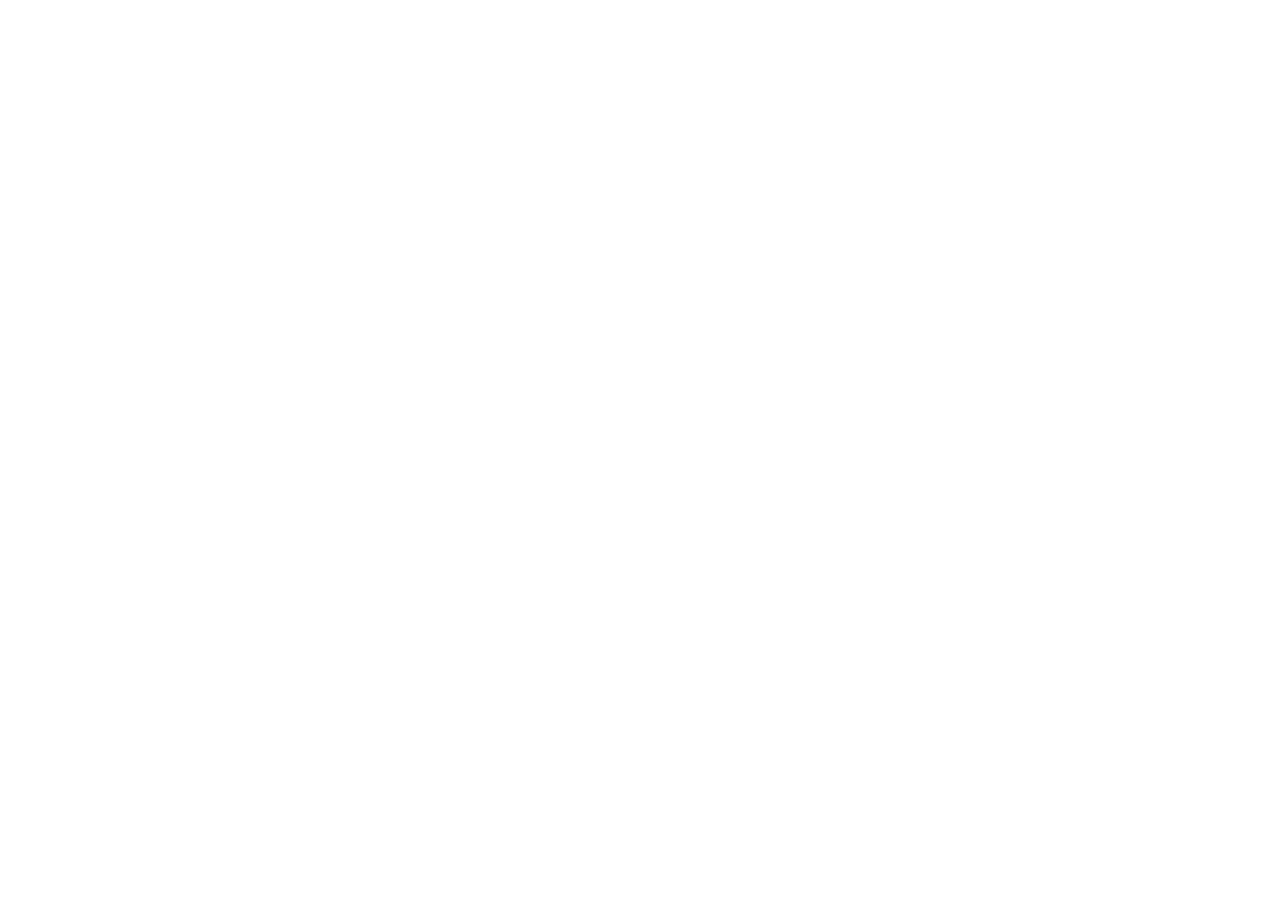
==== index.html @ c520c5d9 "完成preload" ====
<!DOCTYPE html>
<html lang="zh">
<head>
    <meta charset="UTF-8"/>
    <title>flappy bird</title>
    <meta name=viewport" content="width=device-width, initial-scale=1.0"/>
    <script src="js/phaser.js"></script>
</head>
<body>

<div id="game"></div>
<script src="js/main.js"></script>

</body>
</html>
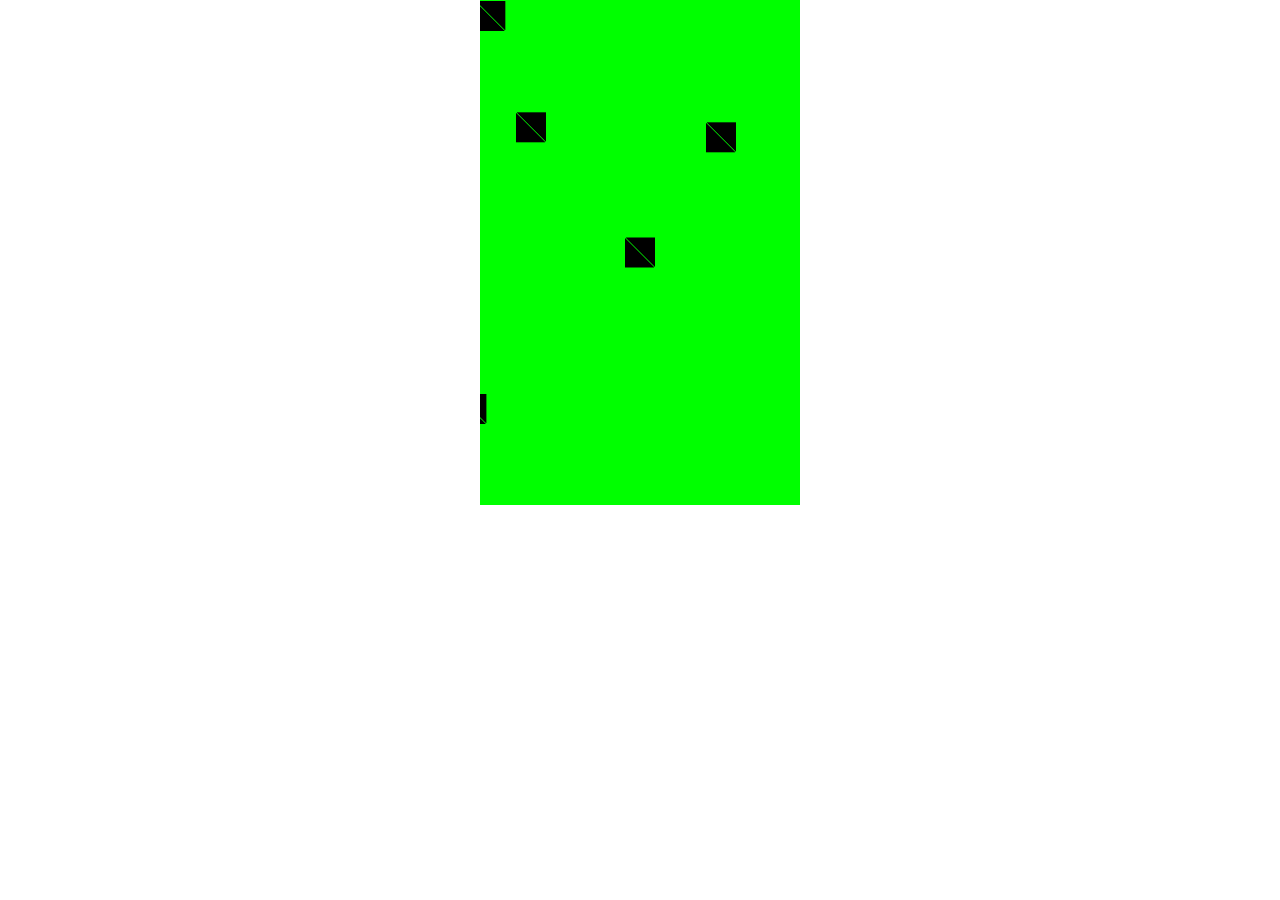
==== commit 6286d5de: "use phaser.min.js" ====
--- a/index.html
+++ b/index.html
@@ -4,12 +4,22 @@
     <meta charset="UTF-8"/>
     <title>flappy bird</title>
     <meta name=viewport" content="width=device-width, initial-scale=1.0"/>
-    <script src="js/phaser.js"></script>
+    <!-- build:css css/combined.css -->
+    <!-- endbuild -->
+    <style>
+        body,p,div {
+            margin: 0; padding: 0;
+        }
+        canvas {
+            margin: 0 auto;
+        }
+    </style>
 </head>
 <body>
-
 <div id="game"></div>
+<!-- build:js scripts/combined.js -->
+<script src="js/phaser.min.js"></script>
 <script src="js/main.js"></script>
-
+<!-- endbuild -->
 </body>
 </html>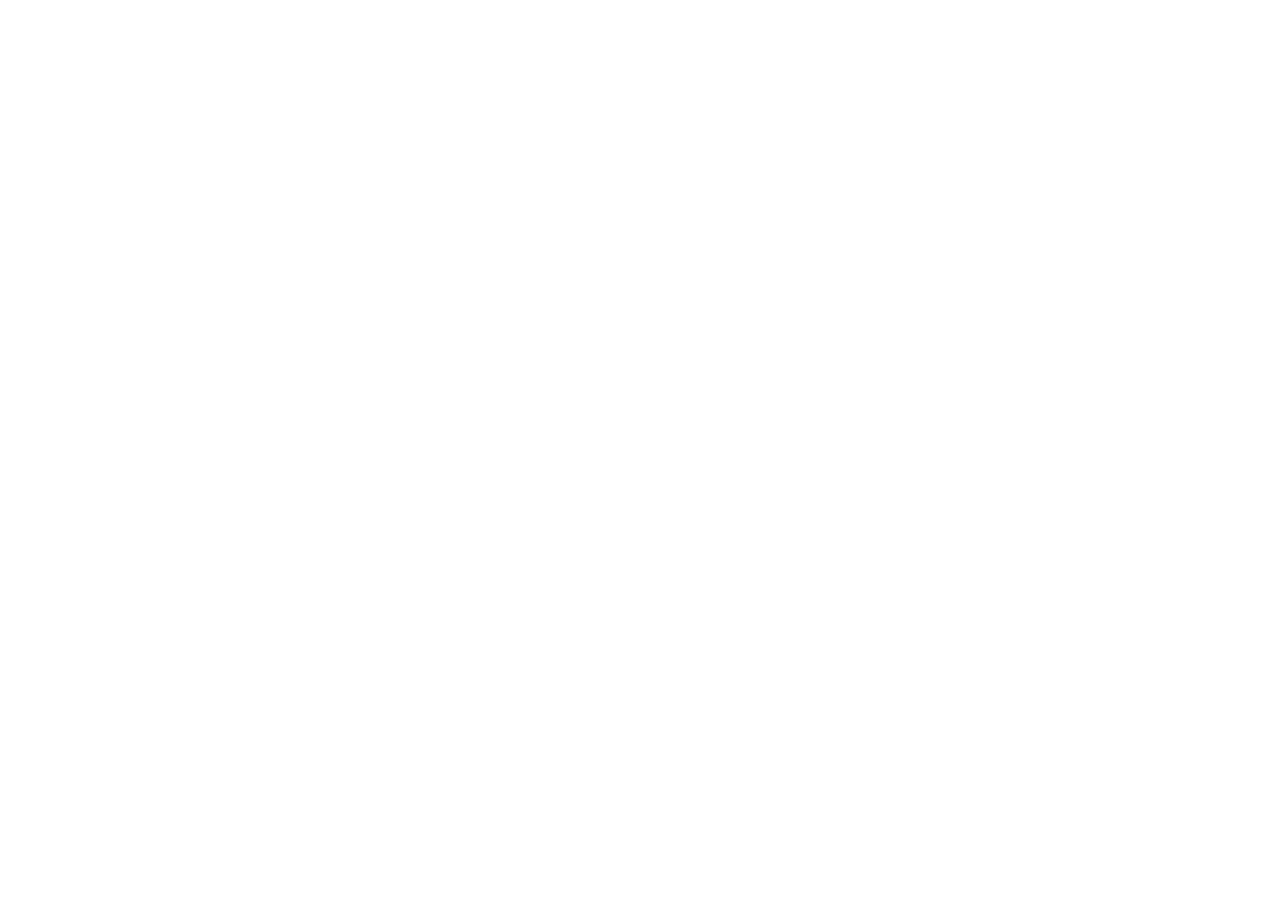
==== commit ae88be7a: "调整速度" ====
--- a/index.html
+++ b/index.html
@@ -2,23 +2,17 @@
 <html lang="zh">
 <head>
     <meta charset="UTF-8"/>
-    <title>flappy bird</title>
-    <meta name=viewport" content="width=device-width, initial-scale=1.0"/>
+    <title>flappy qian</title>
+    <meta name="viewport" content="width=device-width, user-scalable=no">
+    <meta name="apple-mobile-web-app-capable" content="yes">
     <!-- build:css css/combined.css -->
+    <link rel="stylesheet" href="css/main.css" />
     <!-- endbuild -->
-    <style>
-        body,p,div {
-            margin: 0; padding: 0;
-        }
-        canvas {
-            margin: 0 auto;
-        }
-    </style>
 </head>
 <body>
 <div id="game"></div>
 <!-- build:js scripts/combined.js -->
-<script src="js/phaser.min.js"></script>
+<script src="js/phaser.js"></script>
 <script src="js/main.js"></script>
 <!-- endbuild -->
 </body>
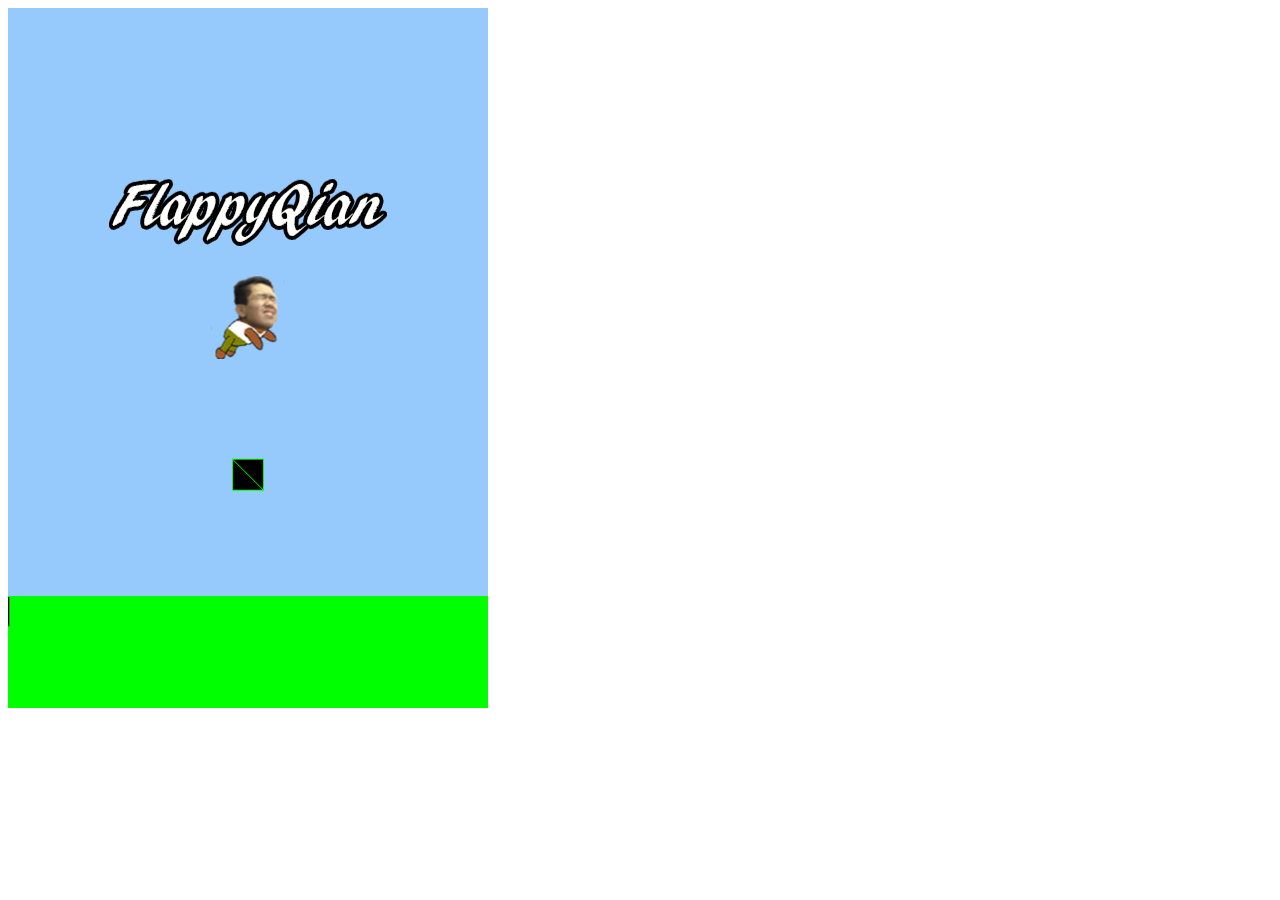
==== commit aa89ad27: "update pic and xueqian_size" ====
--- a/index.html
+++ b/index.html
@@ -2,9 +2,10 @@
 <html lang="zh">
 <head>
     <meta charset="UTF-8"/>
-    <title>flappy qian</title>
+    <title>flappy-qian</title>
     <meta name="viewport" content="width=device-width, user-scalable=no">
     <meta name="apple-mobile-web-app-capable" content="yes">
+    <link rel="shortcut icon" type="image/x-icon" href="favicon.ico" media="screen" />
     <!-- build:css css/combined.css -->
     <link rel="stylesheet" href="css/main.css" />
     <!-- endbuild -->
@@ -12,7 +13,7 @@
 <body>
 <div id="game"></div>
 <!-- build:js scripts/combined.js -->
-<script src="js/phaser.js"></script>
+<script src="js/phaser.min.js"></script>
 <script src="js/main.js"></script>
 <!-- endbuild -->
 </body>
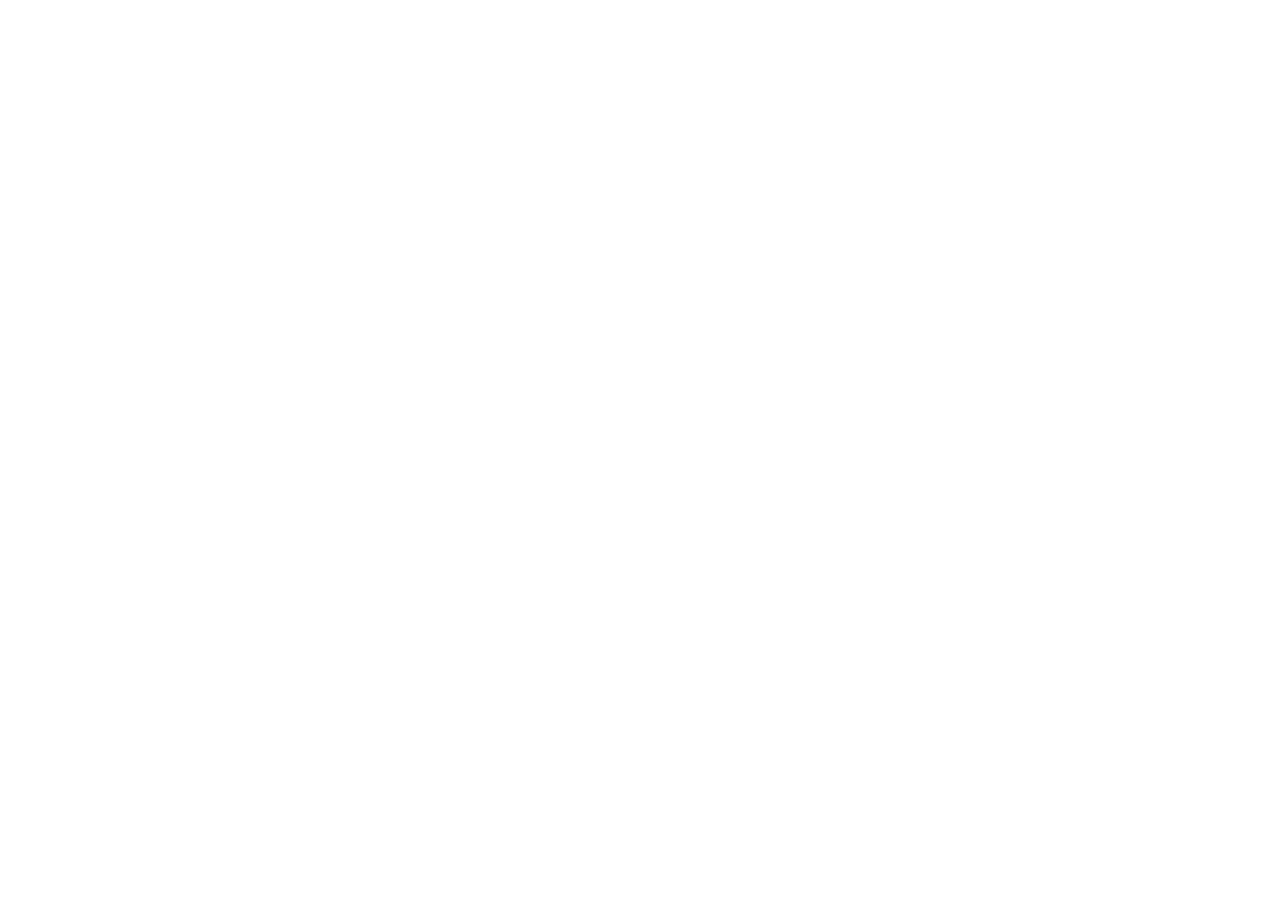
==== commit 03910a3a: "update bg, sounds" ====
--- a/index.html
+++ b/index.html
@@ -2,8 +2,8 @@
 <html lang="zh">
 <head>
     <meta charset="UTF-8"/>
-    <title>flappy-qian</title>
-    <meta name="viewport" content="width=device-width, user-scalable=no">
+    <title>btllcyq</title>
+    <meta name="viewport" contegulpnt="width=device-width, user-scalable=no">
     <meta name="apple-mobile-web-app-capable" content="yes">
     <link rel="shortcut icon" type="image/x-icon" href="favicon.ico" media="screen" />
     <!-- build:css css/combined.css -->
